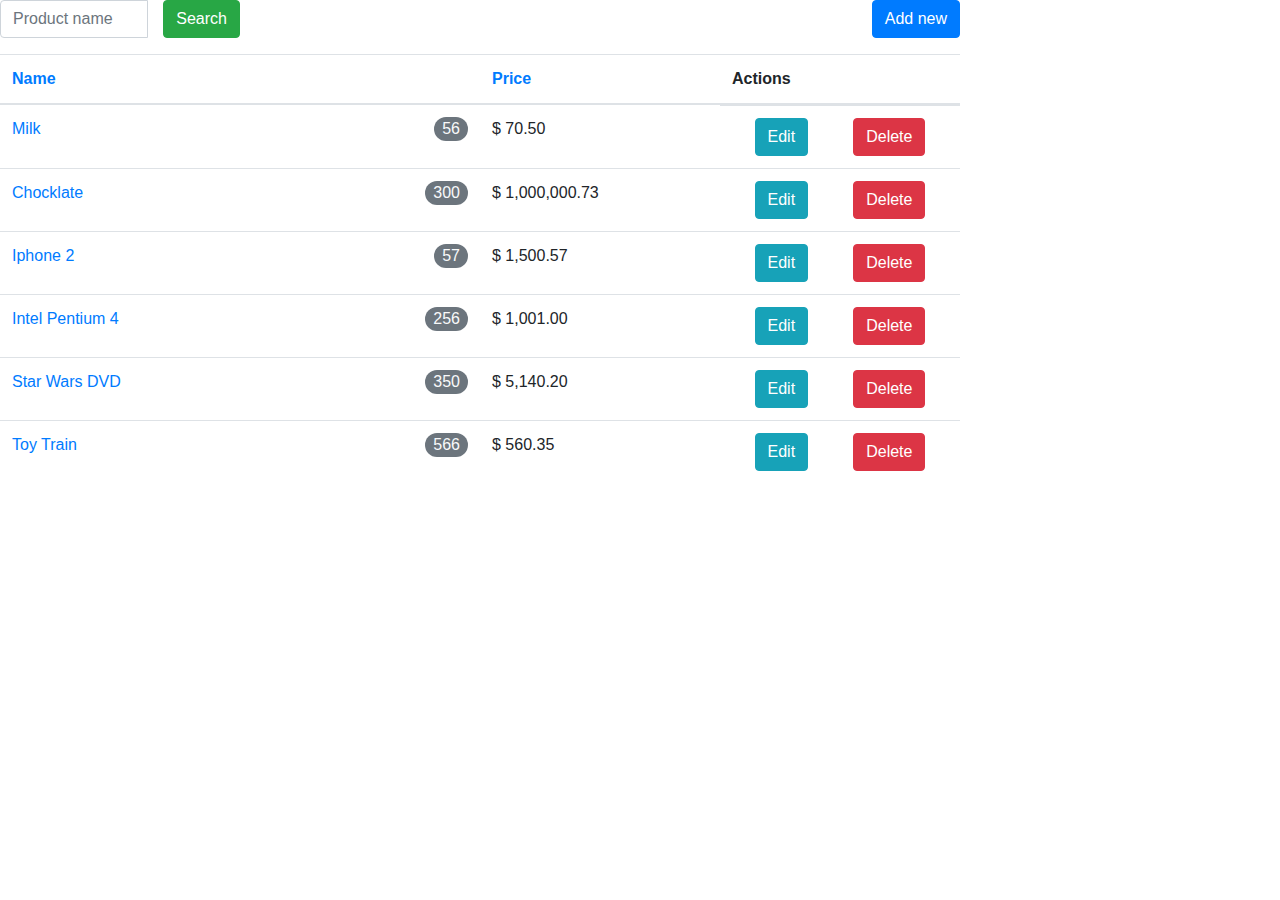
==== alex_popov/example.html @ abac4ee5 "editing done, creating done, deleting async added" ====
<!DOCTYPE html>
<html lang="en">
<head>
    <meta charset="UTF-8">
    <meta name="viewport" content="width=device-width, initial-scale=1.0">
    <title>Document</title>
    <link rel="stylesheet" href="https://stackpath.bootstrapcdn.com/bootstrap/4.4.1/css/bootstrap.min.css" integrity="sha384-Vkoo8x4CGsO3+Hhxv8T/Q5PaXtkKtu6ug5TOeNV6gBiFeWPGFN9MuhOf23Q9Ifjh" crossorigin="anonymous">
    <link rel="stylesheet" href="./css/custom.css">
</head>

<body>

    <div class="d-flex justify-content-between w-75">
        <div class="w-25 input-group mb-3">
            <input id="searchField" type="text" class="form-control searchField" placeholder="Product name" aria-label="Recipient's username" aria-describedby="button-addon2">
            <button data-action="del" class="btn btn-success searchProductBtn" type="button" id="button-addon2">Search</button>
        </div>
        <button id="addNewProduct" type="button" class="btn btn-primary align-self-baseline">Add new</button>
    </div>

    <table id="productsTable" class="table table-hover w-75 p-3">

        <thead id="productsTableHead">
            <tr>
                <th scope="col"class="name w-50">
                    <a data-sorting="name" href="#">Name</a>
                    <svg class="iconSorting iconSortingReverse" hidden xmlns="http://www.w3.org/2000/svg" viewBox="0 0 24 24" fill="black" width="18px" height="18px"><path d="M12 8l-6 6 1.41 1.41L12 10.83l4.59 4.58L18 14z"/><path d="M0 0h24v24H0z" fill="none"/></svg>
                    <svg class="iconSorting iconSortingDirect" hidden xmlns="http://www.w3.org/2000/svg" viewBox="0 0 24 24" fill="black" width="18px" height="18px"><path d="M16.59 8.59L12 13.17 7.41 8.59 6 10l6 6 6-6z"/><path d="M0 0h24v24H0z" fill="none"/></svg>
                </th>
                <th scope="col" class="price w-25">
                    <a data-sorting="price" href="#">Price</a>
                    <svg class="iconSorting iconSortingReverse" hidden xmlns="http://www.w3.org/2000/svg" viewBox="0 0 24 24" fill="black" width="18px" height="18px"><path d="M12 8l-6 6 1.41 1.41L12 10.83l4.59 4.58L18 14z"/><path d="M0 0h24v24H0z" fill="none"/></svg>
                    <svg class="iconSorting iconSortingDirect" hidden xmlns="http://www.w3.org/2000/svg" viewBox="0 0 24 24" fill="black" width="18px" height="18px"><path d="M16.59 8.59L12 13.17 7.41 8.59 6 10l6 6 6-6z"/><path d="M0 0h24v24H0z" fill="none"/></svg> 
                </th>
                <th scope="col">Actions</th>
            </tr>
        </thead>

        <tbody id="productsTableBody">
            <!-- <tr> 
                <td class="">
                    <div class="d-flex justify-content-between align-items-center">
                        <a href="#" data-id="1" data-action="view">some prod</a>
                        <span class="text-light rounded-pill bg-dark px-3 ">10</span>
                    </div>
                </td> 
                <td>$ 10,000.00</td> 
                <td class="d-flex justify-content-around"> 
                    <button type="button" class="btn btn-info" data-id="<%=el.id%>" data-action="edit">Edit</button> 
                    <button type="button" class="btn btn-danger" data-id="<%=el.id%>" data-action="delete">Delete</button> 
                </td> 
            </tr>  -->
        </tbody>

    </table>

    <!-- <div class="displayNone screenFixed darker"></div> -->

    <div class="displayNone MC-container screenFixed d-flex flex-column justify-content-around align-items-center">
        <div class="modalConfirmation d-flex flex-column rounded text-white w-50">
            <h4 class="mx-auto">You are going to delete </h4>
            <h2 class="mx-auto" id="deletedContent">Example</h2>
            <h4 class="mx-auto">are you shure?</h4>
            <div class="modalConfirmation-buttons d-flex justify-content-around mt-4 px-5">
                <button id="rejectDel" type="button" class="btn btn-success w-25">No</button>
                <button id="solveDel" type="button" class="btn btn-danger w-25">Yes</button>
            </div>
        </div>
    </div>

    <div id="an-container" class="displayNone screenFixed d-flex flex-column justify-content-around align-items-center">
        <div class="modalAddition bg-light d-flex flex-column rounded-lg px-2 py-2 w-50" >
            <h4 id="prodictDetails">Product Name</h4>
            <form class="border-top" id="addNewForm">
                <div class="form-group ">
                    <label for="name">Name</label>
                    <input type="text" class="form-control form-control-sm" id="name" aria-describedby="emailHelp">
                    <small id="emailHelp" class="form-text text-muted">name can have from 5 to 15 characters, and can't ontain spaces only</small>
                </div>
                <div class="form-group ">
                    <label for="email">Supplier email</label>
                    <input type="text" class="form-control form-control-sm" id="email" aria-describedby="emailHelp">
                    <small id="emailHelp" class="form-text text-muted">valid email like example@mail.com</small>
                </div>
                <div class="form-groupw w-25">
                    <label for="count">Count</label>
                    <input type="text" class="form-control form-control-sm" id="count" aria-describedby="emailHelp">
                    <small id="emailHelp" class="form-text text-muted">positive number only</small>
                </div>
                <div class="form-group">
                    <label for="price">Price</label>
                    <input type="text" class="form-control form-control-sm" id="price" aria-describedby="emailHelp">
                    <small id="emailHelp" class="form-text text-muted">positive number only</small>
                </div>

                <div class="">
                    <div>
                        <label class="" for="countriesSelector">Delivery:</label>
                    </div>
                    <div class="d-flex flex-row row">
                        <div class="my-1 mr-1 col">
                            <!-- <label class="mr-sm-2 sr-only" for="inlineFormCustomSelect">Delivery:</label> -->
                            <select class="form-control form-control-sm" id="countriesSelector">
                                <option selected>Countries...</option>
                                <option value="1">One</option>
                                <option value="2">Two</option>
                                <option value="3">Three</option>
                            </select>
                        </div>
                        <div class="form-cities col my-1 overflow-auto pl-4">
                            <div class="custom-checkbox d-flex flex-column">
                                <div class="border-bottom">
                                    <input disabled type="checkbox" class="custom-control-input" id="selectAll">
                                    <label class="custom-control-label" for="selectAll">Slect all</label>
                                </div>
                                <!-- <div id="deliveryCities">
                                    <div>
                                        <input type="checkbox" class="custom-control-input" id="4">
                                        <label class="custom-control-label" for="4">kazakhstan</label>
                                    </div>
        
                                </div> -->
                            </div>
                            <div class="custom-checkbox" id="deliveryCities">
                                <!-- <div>
                                    <input type="checkbox" class="custom-control-input" id="4">
                                    <label class="custom-control-label" for="4">kazakhstan</label>
                                </div> -->
    
                            </div>
                        </div>
                        
                    </div>
                    
                </div>

                <div class="d-flex justify-content-around">
                    <button type="submit" class="btn btn-primary" id="formSubmit">Edit</button>
                    <button type="submit" class="btn btn-primary" id="formCancel">Cancel</button>
                </div>
            </form>
        </div>
    </div>

</body>

<script src="./js/components/SuperApp.js"></script>
<script src="./js/components/App.js"></script>
<script src="./js/components/ProductForm.js"></script>
<script src="./js/components/Darker.js"></script>
<script src="./js/components/DeleteConfirmation.js"></script>

<script src="./js/config.js"></script>

<script src="./js/jquery/jquery-3.5.0.min.js"></script>
<!-- <script src="https://ajax.googleapis.com/ajax/libs/jquery/1.11.3/jquery.min.js"></script> -->

<script src="./js/lodash/lodash.min.js"></script>

<script src="./js/templates/table_body.js"></script> <!-- сейчас не исползуется вся информация в коасе -->

<script src="./js/index.js"></script>

</html>
---- alex_popov/css/custom.css ----
.searchField {
    margin-right: 15px;
}

.screenFixed {
    position: fixed;
    top: 0;
    right: 0;
    left: 0;
    bottom: 0;
}

.darker {
    background-color: rgba(0, 0, 0, 0.829);
}

.modalConfirmation {
    /* width: 500px;
    height: 200px;
    position: fixed; 
    top: 50%;
    left: 50%;
    margin-top: -100px;
    margin-left: -250px; */
}

.modalAddition {

}

.displayNone {
    display: none !important
}

.form-cities {
    height: 150px;
}

.productForm {
    width: 500px;
}

.orange {
    background-color: red;
}
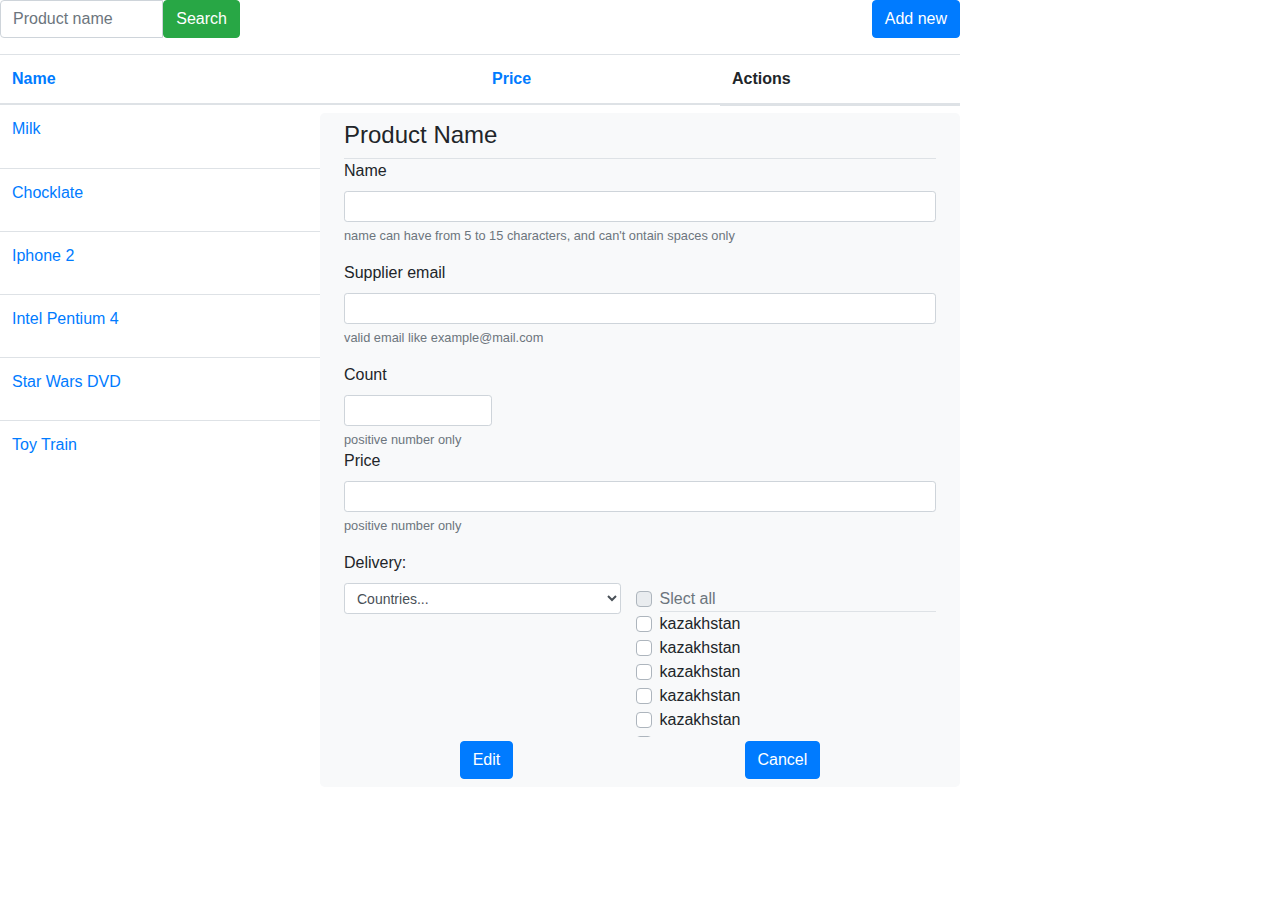
==== commit 0eed5bdd: "delivery object improved" ====
--- a/alex_popov/example.html
+++ b/alex_popov/example.html
@@ -1,3 +1,36 @@
+<!-- <!DOCTYPE html>
+<html lang="en">
+<head>
+    <meta charset="UTF-8">
+    <meta name="viewport" content="width=device-width, initial-scale=1.0">
+    <title>Document</title>
+    <link rel="stylesheet" href="https://stackpath.bootstrapcdn.com/bootstrap/4.4.1/css/bootstrap.min.css" integrity="sha384-Vkoo8x4CGsO3+Hhxv8T/Q5PaXtkKtu6ug5TOeNV6gBiFeWPGFN9MuhOf23Q9Ifjh" crossorigin="anonymous">
+    <link rel="stylesheet" href="./css/custom.css">
+</head>
+
+<body>
+
+    <div id="tableContainer"></div>
+    <div id="confirmationContainer"></div>
+    <div id="formContainer"></div>
+
+</body>
+
+<script src="./js/components/SuperApp.js"></script>
+<script src="./js/components/App.js"></script>
+<script src="./js/components/ProductForm.js"></script>
+<script src="./js/components/Darker.js"></script>
+<script src="./js/components/DeleteConfirmation.js"></script>
+<script src="./js/config.js"></script>
+
+<script src="./js/jquery/jquery-3.5.0.min.js"></script>
+<script src="./js/lodash/lodash.min.js"></script>
+
+<script src="./js/index.js"></script>
+
+</html> -->
+
+
 <!DOCTYPE html>
 <html lang="en">
 <head>
@@ -54,7 +87,7 @@
 
     </table>
 
-    <!-- <div class="displayNone screenFixed darker"></div> -->
+    <div class="screenFixed darker"></div>
 
     <div class="displayNone MC-container screenFixed d-flex flex-column justify-content-around align-items-center">
         <div class="modalConfirmation d-flex flex-column rounded text-white w-50">
@@ -68,8 +101,8 @@
         </div>
     </div>
 
-    <div id="an-container" class="displayNone screenFixed d-flex flex-column justify-content-around align-items-center">
-        <div class="modalAddition bg-light d-flex flex-column rounded-lg px-2 py-2 w-50" >
+    <div id="an-container" class=" screenFixed d-flex flex-column justify-content-around align-items-center">
+        <div class="modalAddition bg-light d-flex flex-column rounded-lg px-4 py-2 w-50" >
             <h4 id="prodictDetails">Product Name</h4>
             <form class="border-top" id="addNewForm">
                 <div class="form-group ">
@@ -97,8 +130,8 @@
                     <div>
                         <label class="" for="countriesSelector">Delivery:</label>
                     </div>
-                    <div class="d-flex flex-row row">
-                        <div class="my-1 mr-1 col">
+                    <div class="row">
+                        <div class="col">
                             <!-- <label class="mr-sm-2 sr-only" for="inlineFormCustomSelect">Delivery:</label> -->
                             <select class="form-control form-control-sm" id="countriesSelector">
                                 <option selected>Countries...</option>
@@ -107,28 +140,71 @@
                                 <option value="3">Three</option>
                             </select>
                         </div>
-                        <div class="form-cities col my-1 overflow-auto pl-4">
+
+
+
+
+
+                        <div class="col form-cities col my-1 overflow-auto pl-4">
                             <div class="custom-checkbox d-flex flex-column">
                                 <div class="border-bottom">
                                     <input disabled type="checkbox" class="custom-control-input" id="selectAll">
                                     <label class="custom-control-label" for="selectAll">Slect all</label>
                                 </div>
-                                <!-- <div id="deliveryCities">
+                                <div id="deliveryCities">
+                                    <div>
+                                        <input type="checkbox" class="custom-control-input" id="4">
+                                        <label class="custom-control-label" for="4">kazakhstan</label>
+                                    </div>
+                                    <div>
+                                        <input type="checkbox" class="custom-control-input" id="4">
+                                        <label class="custom-control-label" for="4">kazakhstan</label>
+                                    </div>
+                                    <div>
+                                        <input type="checkbox" class="custom-control-input" id="4">
+                                        <label class="custom-control-label" for="4">kazakhstan</label>
+                                    </div>
+                                    <div>
+                                        <input type="checkbox" class="custom-control-input" id="4">
+                                        <label class="custom-control-label" for="4">kazakhstan</label>
+                                    </div>
+                                    <div>
+                                        <input type="checkbox" class="custom-control-input" id="4">
+                                        <label class="custom-control-label" for="4">kazakhstan</label>
+                                    </div>
+                                    <div>
+                                        <input type="checkbox" class="custom-control-input" id="4">
+                                        <label class="custom-control-label" for="4">kazakhstan</label>
+                                    </div>
+                                    <div>
+                                        <input type="checkbox" class="custom-control-input" id="4">
+                                        <label class="custom-control-label" for="4">kazakhstan</label>
+                                    </div>
+                                    <div>
+                                        <input type="checkbox" class="custom-control-input" id="4">
+                                        <label class="custom-control-label" for="4">kazakhstan</label>
+                                    </div>
+                                    <div>
+                                        <input type="checkbox" class="custom-control-input" id="4">
+                                        <label class="custom-control-label" for="4">kazakhstan</label>
+                                    </div>
+                                    <div>
+                                        <input type="checkbox" class="custom-control-input" id="4">
+                                        <label class="custom-control-label" for="4">kazakhstan</label>
+                                    </div>
                                     <div>
                                         <input type="checkbox" class="custom-control-input" id="4">
                                         <label class="custom-control-label" for="4">kazakhstan</label>
                                     </div>
         
-                                </div> -->
+                                </div>
                             </div>
-                            <div class="custom-checkbox" id="deliveryCities">
-                                <!-- <div>
-                                    <input type="checkbox" class="custom-control-input" id="4">
-                                    <label class="custom-control-label" for="4">kazakhstan</label>
-                                </div> -->
     
-                            </div>
                         </div>
+
+
+
+                        
                         
                     </div>
                     
--- a/alex_popov/css/custom.css
+++ b/alex_popov/css/custom.css
@@ -1,7 +1,3 @@
-.searchField {
-    margin-right: 15px;
-}
-
 .screenFixed {
     position: fixed;
     top: 0;
@@ -11,22 +7,9 @@
 }
 
 .darker {
-    background-color: rgba(0, 0, 0, 0.829);
+    opacity: .9;
 }
 
-.modalConfirmation {
-    /* width: 500px;
-    height: 200px;
-    position: fixed; 
-    top: 50%;
-    left: 50%;
-    margin-top: -100px;
-    margin-left: -250px; */
-}
-
-.modalAddition {
-
-}
 
 .displayNone {
     display: none !important
@@ -36,10 +19,3 @@
     height: 150px;
 }
 
-.productForm {
-    width: 500px;
-}
-
-.orange {
-    background-color: red;
-}--- a/alex_popov/css/custom.css
+++ b/alex_popov/css/custom.css
@@ -1,7 +1,3 @@
-.searchField {
-    margin-right: 15px;
-}
-
 .screenFixed {
     position: fixed;
     top: 0;
@@ -11,22 +7,9 @@
 }
 
 .darker {
-    background-color: rgba(0, 0, 0, 0.829);
+    opacity: .9;
 }
 
-.modalConfirmation {
-    /* width: 500px;
-    height: 200px;
-    position: fixed; 
-    top: 50%;
-    left: 50%;
-    margin-top: -100px;
-    margin-left: -250px; */
-}
-
-.modalAddition {
-
-}
 
 .displayNone {
     display: none !important
@@ -36,10 +19,3 @@
     height: 150px;
 }
 
-.productForm {
-    width: 500px;
-}
-
-.orange {
-    background-color: red;
-}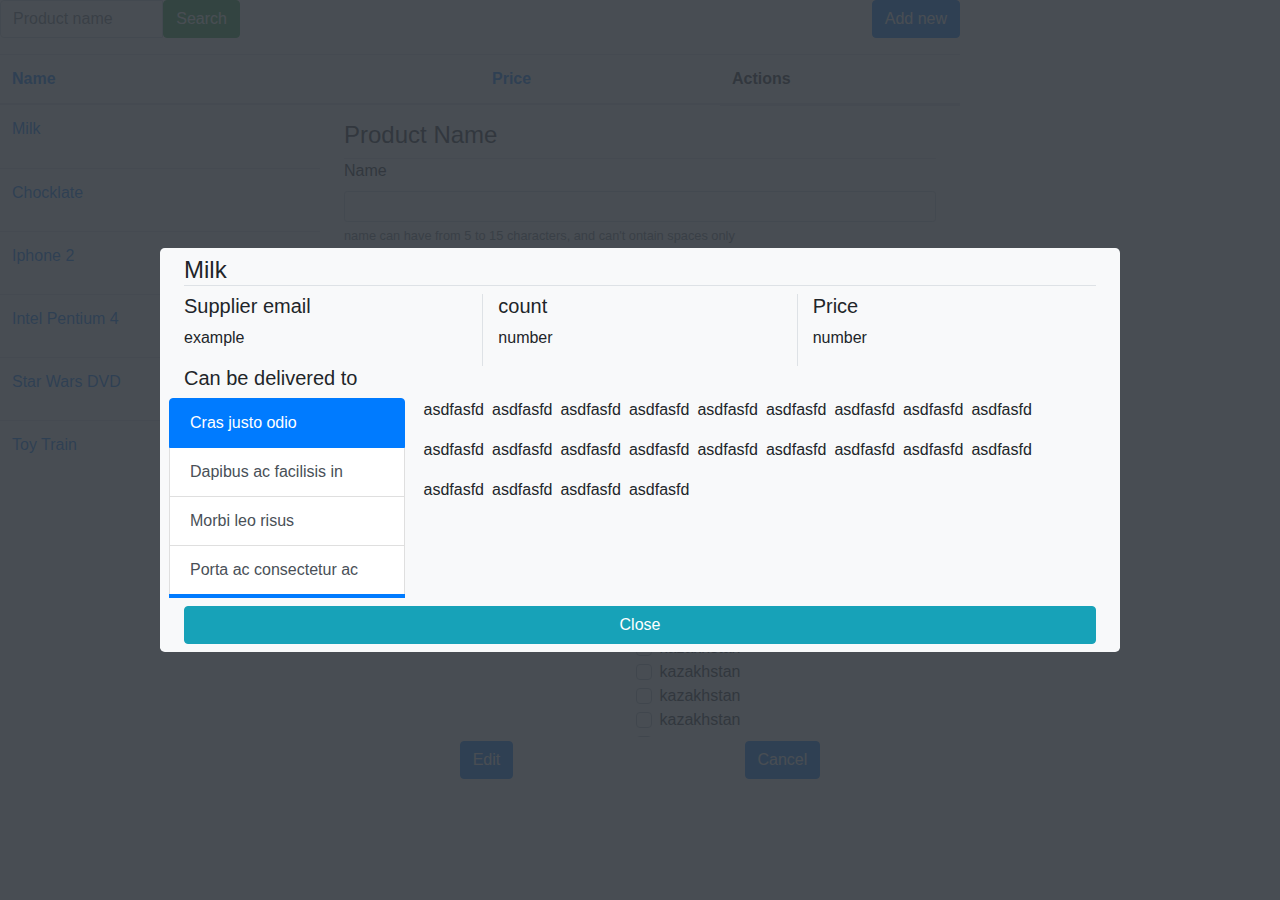
==== commit 5e304c4a: "view of product is ok, deleting was improved (inheritance)" ====
--- a/alex_popov/example.html
+++ b/alex_popov/example.html
@@ -218,6 +218,76 @@
         </div>
     </div>
 
+
+
+
+
+    <div class="screenFixed darker bg-dark"></div>
+    <div id="an-container" class=" screenFixed d-flex flex-column justify-content-around align-items-center">
+        <div class="modalViewer bg-light d-flex flex-column rounded-lg px-4 py-2 w-75" >
+
+
+            <h4 class="border-bottom">Milk</h4>
+            <div class="row">
+                <div class="col">
+                    <h5>Supplier email</h5>
+                    <p>example</p>
+                </div>
+                <div class="col border-left">
+                    <h5>count</h5>
+                    <p>number</p>
+                </div>
+                <div class="col border-left">
+                    <h5>Price</h5>
+                    <p>number</p>
+                </div>
+            </div>
+            
+            <h5>Can be delivered to</h5>
+            <div id="deliveryInformation" class="row pb-2">
+                <div class="modalViewer-deliveryInformation list-group w-25 overflow-auto">
+                    <a href="#" class="list-group-item list-group-item-action active">Cras justo odio</a>
+                    <a href="#" class="list-group-item list-group-item-action">Dapibus ac facilisis in</a>
+                    <a href="#" class="list-group-item list-group-item-action">Morbi leo risus</a>
+                    <a href="#" class="list-group-item list-group-item-action">Porta ac consectetur ac</a>
+                    <a href="#" class="list-group-item list-group-item-action active">Cras justo odio</a>
+                    <a href="#" class="list-group-item list-group-item-action">Dapibus ac facilisis in</a>
+                    <a href="#" class="list-group-item list-group-item-action">Morbi leo risus</a>
+                    <a href="#" class="list-group-item list-group-item-action">Porta ac consectetur ac</a>
+                </div>
+                <div class=" col modalViewer-deliveryInformation overflow-auto d-flex flex-wrap  align-content-start">
+                    <p class="px-1">asdfasfd</p>
+                    <p class="px-1">asdfasfd</p>
+                    <p class="px-1">asdfasfd</p>
+                    <p class="px-1">asdfasfd</p>
+                    <p class="px-1">asdfasfd</p>
+                    <p class="px-1">asdfasfd</p>
+                    <p class="px-1">asdfasfd</p>
+                    <p class="px-1">asdfasfd</p>
+                    <p class="px-1">asdfasfd</p>
+                    <p class="px-1">asdfasfd</p>
+                    <p class="px-1">asdfasfd</p>
+                    <p class="px-1">asdfasfd</p>
+                    <p class="px-1">asdfasfd</p>
+                    <p class="px-1">asdfasfd</p>
+                    <p class="px-1">asdfasfd</p>
+                    <p class="px-1">asdfasfd</p>
+                    <p class="px-1">asdfasfd</p>
+                    <p class="px-1">asdfasfd</p>
+                    <p class="px-1">asdfasfd</p>
+                    <p class="px-1">asdfasfd</p>
+                    <p class="px-1">asdfasfd</p>
+                    <p class="px-1">asdfasfd</p>
+                </div>
+            </div>
+
+            <button type="button" class="btn btn-info" id="close">Close</button> 
+
+
+        </div>
+    </div>
+</div>
+
 </body>
 
 <script src="./js/components/SuperApp.js"></script>
--- a/alex_popov/css/custom.css
+++ b/alex_popov/css/custom.css
@@ -19,3 +19,7 @@
     height: 150px;
 }
 
+.modalViewer-deliveryInformation {
+    height: 200px;
+}
+
--- a/alex_popov/css/custom.css
+++ b/alex_popov/css/custom.css
@@ -19,3 +19,7 @@
     height: 150px;
 }
 
+.modalViewer-deliveryInformation {
+    height: 200px;
+}
+
